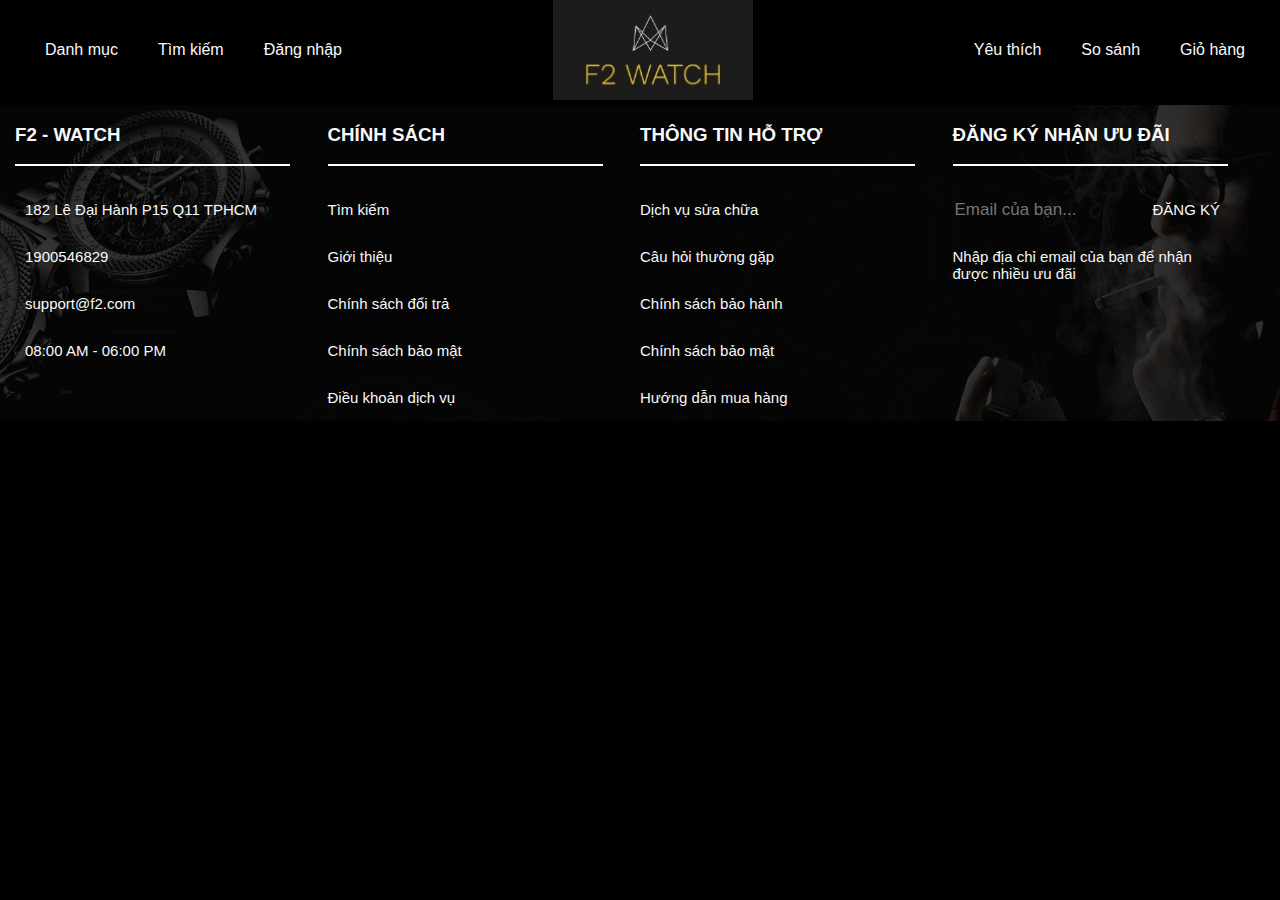
==== cart.html @ 5c83ea0a "update" ====
<!DOCTYPE html>
<html lang="en">
<head>
    <meta charset="UTF-8">
    <meta http-equiv="X-UA-Compatible" content="IE=edge">
    <meta name="viewport" content="width=device-width, initial-scale=1.0">
    <title>F2 Watch</title>
    <link rel="stylesheet" href="./assets/style.css">
    <link rel="shortcut icon" href="./img/logo.jpg" type="image/x-icon" style="size: 18px; background: transparent">
    <link rel="stylesheet" href="https://cdnjs.cloudflare.com/ajax/libs/font-awesome/6.1.1/css/all.min.css" integrity="sha512-KfkfwYDsLkIlwQp6LFnl8zNdLGxu9YAA1QvwINks4PhcElQSvqcyVLLD9aMhXd13uQjoXtEKNosOWaZqXgel0g==" crossorigin="anonymous" referrerpolicy="no-referrer" />
</head>
<body>
    <div id="header" style="background: transparent;">
        <div class="header-nav">
            <div class="header-nav-item menu">
                <i class="fa-solid fa-bars"></i>
                <h3>Danh mục</h3>
            </div>
            <div class="header-nav-item search">
                <i class="fa-solid fa-magnifying-glass"></i>
                <h3>Tìm kiếm</h3>
            </div>
            <div class="header-nav-item log-in">
                <i class="fa-solid fa-user"></i>
                <h3>Đăng nhập</h3>
            </div>
        </div>

        <div id="logo">
            <img src="./img/logo.jpg" alt="">
        </div>

        <div class="header-nav">
            <div class="header-nav-item">
                <i class="fa-solid fa-heart"></i>
                <h3>Yêu thích</h3>
            </div>
            <div class="header-nav-item">
                <i class="fa-solid fa-shuffle"></i>
                <h3>So sánh</h3>
            </div>
            <div class="header-nav-item">
                <i class="fa-solid fa-cart-shopping"></i>
                <h3>Giỏ hàng</h3>
            </div>
        </div>

    </div>
    
    <div class="nav-link-add hide">
        <div class="nav-link-add-content">
            <div class="close-btn">
                <i class="fa-solid fa-xmark"></i>
            </div>
            <div class="nav-link-add-item">
                <a href="./index.html">
                    TRANG CHỦ
                </a>
            </div>
            <div class="nav-link-add-item">
                <a href="./products.html">
                    SẢN PHẨM
                </a>
            </div>
            <div class="nav-link-add-item">
                <a href="#">
                    BLOG
                </a>
            </div>
            <div class="nav-link-add-item">
                <a href="#">
                    GIỚI THIỆU
                </a>
            </div>
            <div class="nav-link-add-item">
                <a href="#">
                    LIÊN HỆ
                </a>
            </div>
            <div class="nav-link-add-item">
                <a href="#">
                    ĐĂNG NHẬP
                </a>
            </div>
            <div class="nav-link-add-item">
                <a href="#">
                    ĐĂNG KÝ
                </a>
            </div>
            <div class="support">
                <h1>HỖ TRỢ</h1>
                <div class="support-phone">
                    <i class="fa-solid fa-phone-volume"></i>
                    <p>1900757485</p>
                </div>
                <p style="font-size: 14px;">Nhận bản tin mới nhất và khám phá bộ sưu tập của chúng tôi.</p>
                <div class="registration">
                    <input type="text" placeholder="Nhập email của bạn...">
                    <button type="submit">Đăng ký</button>
                </div>
            </div>
        </div>

    </div>

    <div class="nav-search nav-link-add hide">
        <div class="nav-link-search nav-link-add-content">
            <div class="close-btn close-btn2">
                <i class="fa-solid fa-xmark"></i>
            </div>
            <div class="searching">
                <input type="text" name="" id="" placeholder="Tìm kiếm sản phẩm...">
                <button type="submit">
                    Tìm kiếm
                </button>
                <br>
                <br>
                <br>
                <br>
                <br>
                <br>
                <br>
                <br>
                <br>
                <br>
                <br>
                <br>
                <br>
                <br>
                <br>
                <br>

            </div>
            <div class="support">
                <h1>HỖ TRỢ</h1>
                <div class="support-phone">
                    <i class="fa-solid fa-phone-volume"></i>
                    <p>1900757485</p>
                </div>
                <p style="font-size: 14px;">Nhận bản tin mới nhất và khám phá bộ sưu tập của chúng tôi.</p>
                <div class="registration">
                    <input type="text" placeholder="Nhập email của bạn...">
                    <button type="submit">Đăng ký</button>
                </div>
            </div>
        </div>

    </div>


    <div id="footer">
        <div class="footer-container">
            <div class="grid-4">
                <div class="footer-item">
                    <div class="footer-item__header">
                        <h3>F2 - WATCH</h3>
                    </div>
                    <div class="footer-item__body">
                        <a href="#">
                            <div class="footer-item__body--content">
                                <i class="fa-solid fa-location-dot"></i>
                                <p>182 Lê Đại Hành P15 Q11 TPHCM</h5>
                            </div>
                        </a>
                        <a href="#">
                            <div class="footer-item__body--content">
                                <i class="fa-solid fa-phone"></i>
                                <p>1900546829</p>
                            </div>
                        </a>
                        <a href="#">
                            <div class="footer-item__body--content">
                                <i class="fa-solid fa-envelope"></i>
                                <p>support@f2.com</p>
                            </div>
                        </a>
                        <a href="#">
                            <div class="footer-item__body--content">
                                <i class="fa-solid fa-clock"></i>
                                <p>08:00 AM - 06:00 PM</p>
                            </div>
                        </a>
                    </div>
                </div>

                <div class="footer-item">
                    <div class="footer-item__header">
                        <h3>CHÍNH SÁCH</h3>
                    </div>
                    <div class="footer-item__body">
                        <a href="#">
                            <div class="footer-item__body--content">
                                <p>Tìm kiếm</p>
                            </div>
                        </a>
                        <a href="#">
                            <div class="footer-item__body--content">
                                <p>Giới thiệu</p>
                            </div>
                        </a>
                        <a href="#">
                            <div class="footer-item__body--content">
                                <p>Chính sách đổi trả</p>
                            </div>
                        </a>
                        <a href="#">
                            <div class="footer-item__body--content">
                                <p>Chính sách bảo mật</p>
                            </div>
                        </a>
                        <a href="#">
                            <div class="footer-item__body--content">
                                <p>Điều khoản dịch vụ</p>
                            </div>
                        </a>
                    </div>
                </div>

                <div class="footer-item">
                    <div class="footer-item__header">
                        <h3>THÔNG TIN HỖ TRỢ</h3>
                    </div>
                    <div class="footer-item__body">
                        <a href="#">
                            <div class="footer-item__body--content">
                                <p>Dịch vụ sửa chữa</p>
                            </div>
                        </a>
                        <a href="#">
                            <div class="footer-item__body--content">
                                <p>Câu hỏi thường gặp</p>
                            </div>
                        </a>
                        <a href="#">
                            <div class="footer-item__body--content">
                                <p>Chính sách bảo hành</p>
                            </div>
                        </a>
                        <a href="#">
                            <div class="footer-item__body--content">
                                <p>Chính sách bảo mật</p>
                            </div>
                        </a>
                        <a href="#">
                            <div class="footer-item__body--content">
                                <p>Hướng dẫn mua hàng</p>
                            </div>
                        </a>
                    </div>
                </div>

                <div class="footer-item">
                    <div class="footer-item__header">
                        <h3>ĐĂNG KÝ NHẬN ƯU ĐÃI</h3>
                    </div>
                    <div class="footer-item__body">

                            <div class="footer-item__body--content">
                                <input type="text" placeholder="Email của bạn...">
                                <a href="#">
                                    <p>ĐĂNG KÝ</p>
                                </a>
                            </div>
             
                   
                            <div class="footer-item__body--content">
                                <p>Nhập địa chỉ email của bạn để nhận được nhiều ưu đãi</p>
                            </div>
                      
                        <a href="#">
                            <div class="footer-item__body--content">
                                <div class="footer-social-link">
                                    <i class="fa-brands fa-facebook-f"></i>
                                    <i class="fa-brands fa-youtube"></i>
                                    <i class="fa-brands fa-pinterest-p"></i>
                                    <i class="fa-brands fa-twitter"></i>
                                    <i class="fa-brands fa-instagram-square"></i>
                                </div>
                            </div>
                        </a>
                    </div>
                </div>
            </div>
        </div>
    </div>
</body>
<script src="./assets/app.js" type="text/javascript">
    let slideIndex = 1;
showSlides(slideIndex);

// Next/previous controls
function plusSlides(n) {
  showSlides(slideIndex += n);
}


function showSlides(n) {
  let i;
  let slides = document.getElementsByClassName("mySlides");

  if (n > slides.length) {slideIndex = 1}
  if (n < 1) {slideIndex = slides.length}
  
  for (i = 0; i < slides.length; i++) {
    slides[i].style.display = "none";
  }
  slides[slideIndex-1].style.display = "block"
}

// Countdown timer
const fulT = new Date("July 1, 2022 00:00:00").getTime()

setInterval(function() {
  let noW = new Date().getTime()
  let D = fulT - noW
  let days = Math.floor(D/(1000*24*60*60))
  let hours = Math.floor(D/(1000*60*60))
  let mins = Math.floor(D/(1000*60))
  let seconds = Math.floor(D/(1000))

  hours %=24
  mins %=60
  seconds %=60

  document.getElementById('days').innerText = days
  document.getElementById('hours').innerText = hours
  document.getElementById('minutes').innerText = mins
  document.getElementById('seconds').innerText = seconds
}, 1000);

</script>
</html>
---- assets/style.css ----
@import url('https://fonts.googleapis.com/css2?family=BIZ+UDPMincho&family=Lato:ital@1&family=PT+Sans&family=Poppins:ital,wght@0,500;1,400&family=Roboto:wght@300;400&family=Ubuntu&display=swap');

:root {
    --blue: #007bff;
    --indigo: #6610f2;
    --purple: #6f42c1;
    --pink: #e83e8c;
    --red: #dc3545;
    --orange: #fd7e14;
    --yellow: #ffc107;
    --green: #28a745;
    --teal: #20c997;
    --cyan: #17a2b8;
    --white: #ffffff;
    --gray: #6c757d;
    --gray-dark: #343a40;
    --primary: #007bff;
    --secondary: #6c757d;
    --success: #28a745;
    --info: #17a2b8;
    --warning: #ffc107;
    --danger: #dc3545;
    --light: #f8f9fa;
    --dark: #343a40;
}

* {
    box-sizing: border-box;
}

body {
    margin: 0;
    padding: 0;
    background: black;
    font-family:  "Helvetica Neue", Helvetica, Arial, "Lucida Grande", sans-serif;
    font-size: 1em;
    /* color: #767676; */
    font-weight: 400;
}

a {
    text-decoration: none;
}

#header {
    display: flex;
    justify-content: space-between;
    height: 100px;
    top: 0;
    left: 0;
    right: 0;
    z-index: 10;
    transform: translateY(0);
    /* transition: transform 1s, background 1s; */
    align-items: center;
    background-color: #1c1c1c;
    overflow: hidden;
    position: sticky;
    position: -webkit-sticky;
    transition: top .5s ease, background 1s;;
}

.header-nav {
    display: flex;
    margin: 0 20px;
    color: var(--light);
}

.header-nav-item {
    display: flex;
    margin: 0 15px;
}

.header-nav-item:hover {
    cursor: pointer;
}

.header-nav-item h3 {
    font-size: 16px;
    font-weight: 500;
    margin-left: 10px;
}

.header-nav-item i {
    font-size: 15px;
    margin-top: 18px;
}

#logo {
    height: 200px;
}

#logo img {
    height: 100%;
}

#header.show{
    top: -100px;
}

.container {
    height: 2000px;
}

.slide {
    transform: translateY(-100px);
}

img {
    max-width: 100%;
    height: auto;
    vertical-align: middle;
    border-style: none;
}

.slide-move {
    display: flex;
    position: relative;
    top: -400px;
    z-index: 11;
    font-size: 25px;
    color: var(--light);
}

.slide-move-prev, .slide-move-next {
    padding: 10px 20px;
    cursor: pointer;
}

.slide-move-next {
    position: absolute;
    float: right;
    right: 0;
}

.fade {
    animation-name: fade;
    animation-duration: 2.2s;
    animation-delay: 1s;
  }
  
@keyframes fade {
    from {opacity: .9}
    to {opacity: 1}
}

.social {
    position: fixed;
    display: flex;
    flex-direction: column;
    right: -120px;
    top: 250px;
}

.social-link {
    border-radius: 3px;
    height: 40px;
    line-height: 40px;
    padding: 5px;
    font-size: 14px;
    display: flex;
    align-items: center;
    width: 165px;
    transform: translateX(0px);
    background: #fff;
    color: #333;
    border: 1px solid #e1e1e1;
    margin-bottom: 5px;
    transition: all 0.6s ease;
}

.social-link:hover {
    transform: translateX(-120px);
}

.social-link img {
    margin-right: 10px;
}

.hot-product {
    background-color: oldlace;
    display: inline-block;
    padding: 20px;
    margin: 10px 40px;
    position: absolute;
    top: 600px;
    border-radius: 40px;
    width: 380px;
    height: 750px;
}

.line {
    position: absolute;
    width: 100px;
    height: 2px;
    background-color: var(--red);
    top: 115px;
    left: 34%;
}

.hot-product-header-hot {
    font-size: 14px;
    font-weight: 600;
    color: var(--white);
    padding: 6px 10px;
    border-radius: 5px;
    box-shadow: -3px 4px 3px 2px rgb(173 172 172);
    background-color: red;
    display: inline-block;
}

.hot-product-header-title h3{
    display: flex;
    justify-content: center;
    font-size: 28px;
    position: relative;
    top: -45px;
}

.hot-product-header-title p {
   font-size: 15px ;
   position: relative;
   top: -60px;
}

.opacity1 {
    opacity: 1;
}

.opacity0 {
    opacity: 0;
}

.rorateY:hover .opacity0{
    animation-name: rorate;
    animation-duration: 1s;
    animation-timing-function: ease;
    opacity: 1;
}

.rorateY:hover .opacity1{
    opacity: 0;
    animation-name: rorate-after;
    animation-duration: 1s;
    animation-timing-function: ease;
}

@keyframes rorate {
    0% {
        transform: rotateY(-90deg);
        opacity: 0;
    }
    100% {
        transform: rotateY(0deg);
        opacity: 1;
    }
}

@keyframes rorate-after{
    0% {
        transform: rotateY(0deg);
        opacity: 1;
    }
    100% {
        transform: rotateY(-90deg);
        opacity: 0;
    }
}
/* .rorateY {
    transition: 0.5s ease;
    transform: rotateY(90deg);
} */

.hot-product-content img {
    filter: drop-shadow(-20px 10px 4px rgba(0, 0, 0, 0.5));   
}

.hot-product-content-name h4{
    color: var(--secondary);
    display: flex;
    justify-content: center;
    font-size: 17px;
}

.hot-product-content-name h3 {
    color: var(--gray-dark);
    display: flex;
    justify-content: center;
    position: relative;
    top: -10px;
    font-size: 19px;
    text-align: center;
}

.hot-product-content-price {
    margin-top: 40px;
    display: flex;
    justify-content: center;
    margin-bottom: 50px;
}

.price-sale {
    font-size: 20px;
    font-weight: 700;
    color: var(--red);
    margin-right: 15px;
}

.price {
    font-size: 15px;
    position: relative;
    top: 3px;
    color: var(--gray);
    text-decoration: line-through;
    font-weight: 600;
}

.grid-3 {
    display: grid;
    grid-template-columns: 31% 31% 31%;
    gap: 3.5%;
}

.grid-3 img {
    border: 1px solid var(--dark);
    border-radius: 6px;
}

.hot-product-name {
    margin-top: 20px;
    display: flex;
    justify-content: center;
    font-weight: 550;
    font-size: 20px;
    color: var(--dark);
}

.flex-derection {
    display: flex;
    flex-direction: column;
    justify-content: center;
}

.center {
    text-align: center;
}

.left {
    position: relative;
    left: -30px;
}

.margin0 {
    margin: 0;
}

.margin1 {
    margin-top: 30px;
}

.hot-product-content-detail {
    position: relative;
    top: -540px;
}

.hot-product-content-detail-text {
  display: -webkit-box;
  max-width: 100%;
  height: 75px;
  margin: 0 auto;
  font-size: 14px;
  line-height: 1.5;
  -webkit-line-clamp: 3;
  -webkit-box-orient: vertical;
  overflow: hidden;
  text-overflow: ellipsis;
  margin-bottom: 20px;
}

.flex-icon {
    text-align: center;
}

.flex-icon span {
    padding: 6px 10px;
    margin: 0 5px;
    background-color: rgb(199, 191, 81);
    color: var(--white);
    font-size: 16px;
    border-radius: 5px;
}

.flex-icon span:hover {
    cursor: pointer;
    background-color: rgb(223, 210, 31);
}

.about-home {
    position: relative;
    left: 40%;
    width: 580px;
    top: -110px;
    color: var(--light);
}

.about-home-header h2 {
    font-size:30px;
}

.about-home-header span {
    width: 100px;
    height: 2px;
    background-color: var(--red);
    position: absolute;
}

#main {
    background-color: #000000;
}

.about-home-content p{
    margin-top: 60px;
    line-height: 1.5;
}

.service {
    margin: 180px 70px 0 50px;
} 

.service-item {
    color: var(--light);
    display: flex;
    border: 1px solid var(--light);
    padding: 10px;
}

.service-item img {
    border: none;
    margin-right: 20px;
    width: 20%;
}

.grid-1-1-1 {
    display: grid;
    grid-template-columns: 32.5% 32.5% 32.5%;
    gap: 2%;
}

.trademark {
    margin: 70px 50px 0 50px;
    display: flex;
}

.trademark-content {
    color: var(--light);
    width: 38%;
    position: relative;
    top: -50%;
    padding-left: 20px;
    border-left: 3px solid darkkhaki;
}

.trademark-content a {
    color: darkkhaki;
    font-size: 15px;
    padding-bottom: 6px;
    border-bottom: 1px solid darkkhaki;
}

.products {
    margin: 0 50px;
}

.grid-4-2 {
    display: grid;
    grid-template-columns: 23.5% 23.5% 23.5% 23.5%;
    grid-template-rows: 420px 420px;
    gap: 1.7%;
    row-gap: 20px;
}

.white-color {
    color: var(--white);
}

.darkslategray-color {
    background-color: #2d2d2d;
}

.darkslategray-color:hover {
    background-color: #fff1e1;
}

.img-sm {
    width: 70%;
    position: relative;
    left: 17%;
}

.products-item-add {
    padding: 20px;
    /* overflow: hidden; */
    border-radius: 5px;
}

.top-sub {
    position: relative;
    top: -108%;
}

.fontsize16 {
    font-size: 16px;
    text-align: center;
}

.text-align__center {
    text-align: center;
}

.padding-left18 {
    padding-left: 18px;
}

.change-position {
    position: relative;
    top: 50%;
    left: 60%;
}

.trademark-content p {
    text-align: justify;
}

.countdown-timer {
    text-align: center;
    display: flex;
    flex-direction: column;
    /* justify-content: center; */
    align-items: center;
    background-repeat: no-repeat;
    background-position: center center;
    background-image: url(//theme.hstatic.net/200000288307/1000757489/14/img_coutdown_bkg.png?v=1166);
    padding: 25px 50px;
    margin-bottom: 25px;
    height: 270px;
}

.countdown-timer h2 {
    color: var(--white);
    margin-bottom: 60px;
    font-size: 24px;
    font-weight: 700;
}

.countdown-timer-item {
    font-size: 55px;
    color: var(--white);
    text-align: center;
    margin: 0 80px;
}

.countdown-timer-wrapper {
    display: flex; 
}

.contact {
    position: relative;
    background: url('/img/contact_backgroud-img.png') no-repeat fixed center center;
    height: 250px;
    display: flex;
    align-items: center;
}

.contact::before {
    content: '';
    position: absolute;
    top: 0;
    left: 0;
    right: 0;
    background: rgba(0, 0, 0, 0.8);
    bottom: 0;
    z-index: 1;
}

.contact .container {
    height: 100%;
    position: relative;
    z-index: 2;
    display: flex;
    flex-wrap: wrap;
    justify-content: space-around;
    align-items: center;
    width: 100%;
}


.contact .container .show-map-content {
    background: transparent;
    color: #fff;
    border: 1px solid #fff;
    padding: 10px 0px;
    min-width: 250px;
    margin-bottom: 20px;
    transition: all .5s;
    display: flex;
    justify-content: center;
    text-transform: capitalize;
}
.contact .container .show-map-content:hover {
    cursor: pointer;
    color: khaki;
    border: none;
}

.grid-4 {
    display: grid;
    grid-template-columns: 22% 22% 22% 22%;
    column-gap: 3%;
}

#footer {
    background: url('/img/foote__background-img.png') no-repeat center center;
    border-top: 5px solid #000000;
    position: relative;
    font-weight: 400;
}

#footer::before {
    content: '';
    position: absolute;
    top: 0;
    left: 0;
    right: 0;
    background: rgba(0, 0, 0, 0.8);
    bottom: 0;
    z-index: 1;
}

.footer-container {
    width: 100%;
    padding-right: 15px;
    padding-left: 15px;
    margin-right: auto;
    margin-left: auto;
    position: relative;
    z-index: 2;
}

.footer-item__header {
    display: flex;
    flex-wrap: wrap;
    align-items: center;
    margin-bottom: 20px;
    border-bottom: 2px solid #fff;
}

.footer-item__header h3 {
    color: var(--light);
}

.footer-item__body a{
    color: var(--light);
}

.footer-item__body--content {
    display: flex;
    align-items: center;
}

.footer-item__body--content p {
    font-size: 15px;
    color: var(--light);
}

.footer-item__body--content i {
    margin-right: 10px;
}

.footer-item__body--content input {
    color: var(--light);
    font-size: 17px;
    background-color: transparent;
    border: none;
    outline: none;
    width: 200px;
}

.footer-social-link {
    display: flex;
    justify-content: space-between;
}

.footer-social-link i {
    margin-right: 30px;
}

.footer-social-link i:hover {
    transform: scale(1.4);
    transition: 0.3s ease;
    color: khaki;
}



/* Nav-link-add */

.nav-link-add {
    position: fixed;
    z-index: 100;
    top: 0;
    left: 0;
    display: inline-block;
}

.nav-link-add-content {
    color: var(--dark);
    background-color: var(--light);
}

.nav-link-add-item {
    padding: 15px 20px;
}

.nav-link-add-item:hover {
    transform: translateX(20px);
    transition: 0.5s ease;
}

.nav-link-add-item a{
    color: var(--dark);
    font-size: 15px;
}

.close-btn {
    position: relative;
    top: 0;
    left: 93%;
    padding: 10px;
    cursor: pointer;
    font-size: 16px;
    width: 30px;
}

.close-btn:hover {
    cursor: pointer;
}

.support {
    background-color: #cca471;
    padding: 20px;
    color: var(--light);
}

.support h1 {
    text-align: center;
}

.support-phone {
    display: flex;
    align-items: center;
    left: 30%;
    position: relative;
}

.support-phone i {
    margin-right: 20px;
    padding: 10px;
    color: darkkhaki;
    background-color: var(--light);
    border-radius: 50%;
}

.registration {
    padding-bottom: 40px;
}

.registration input{
    padding: 8px;
    font-size: 15px;
    border: none;
    outline: none;
    width: 70%;
}

.registration button {
    color: var(--light);
    background-color: #877c76;
    border: none;
    outline: none;
    padding: 8px 15px;
    font-size: 14px;
}

.show {
    /* display: block; */
    transform: translateX(0%);
    transition: 0.4s ease-in;
}

.hide {
    /* display: none; */
    transform: translateX(-120%);
}
.searching {
    padding: 0 20px;
}

.searching input {
    padding: 5px 10px;
    font-size: 15px;
    width: 76%;
    border: 1px solid rgb(202, 201, 201);
    border-radius: 4px;
    outline: none;
}

.searching button {
    padding: 5px 10px;
    font-size: 15px;
    border: none;
    outline: none;
    color: var(--light);
    background-color: #cca471;
    border-radius: 5px;
    cursor: pointer;
}

/* --------------------------------San pham------------------ */

.main-img img {
    max-height: 400px;
    max-width: 100%;
    height: auto;
    vertical-align: middle;
    border-style: none;
}

.main-img img {
    position: relative;
    z-index: 1;
}

.title {
    color: white;
    margin: 20px 50px;
    border-bottom: 1px solid white;
}

.title h3 {
    border-left: 3px solid white;
    padding-left: 15px;
}

.pagination {
    display: flex;
    justify-content: center;
    margin-top: 20px;
}

.pagination a {
    color: black;
    background-color: whitesmoke;
    padding: 6px 10px;
    font-size: 17px;
    margin-left: 15px;
} 

.current {
    color: #fff;
    background-color: rgba(83, 82, 82, 0.933);
    padding: 6px 10px;
    font-size: 18px;
}

.filter {
    margin: 0 50px;
    padding: 20px;
    background-color: white;
    border-radius: 5px;
    box-shadow: 0 0 10px white;
}

.filter-item {
display: flex;
align-items: center;
}

.filter-item  a {
    margin-left: 20px;
    color: rgb(65, 65, 65);
    background-color: #eeee;
    padding: 6px 12px;
    border-radius: 3px;
    
}

.margin-bot {
    margin-bottom: 50px;
}
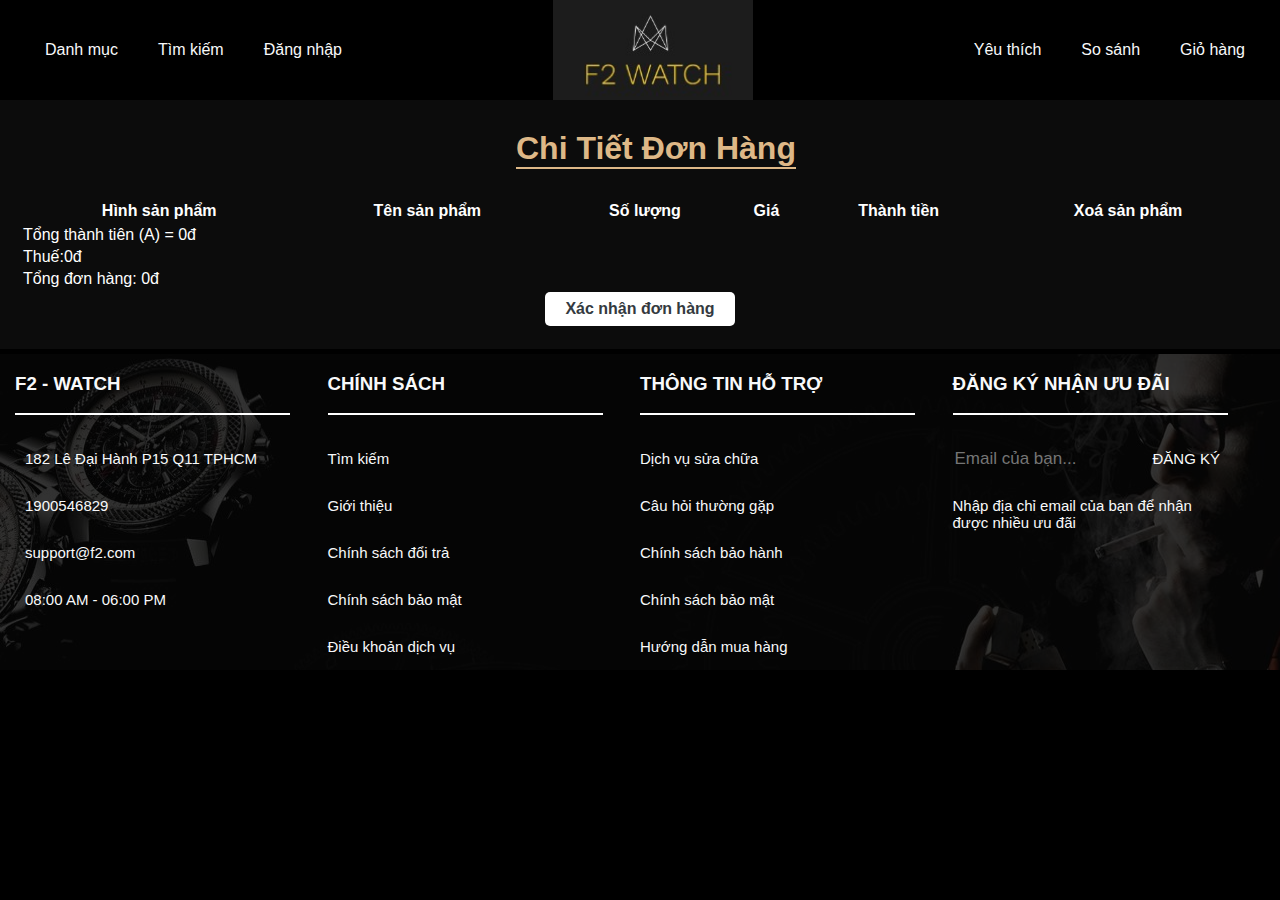
==== commit 011ab31b: "update" ====
--- a/cart.html
+++ b/cart.html
@@ -9,7 +9,7 @@
     <link rel="shortcut icon" href="./img/logo.jpg" type="image/x-icon" style="size: 18px; background: transparent">
     <link rel="stylesheet" href="https://cdnjs.cloudflare.com/ajax/libs/font-awesome/6.1.1/css/all.min.css" integrity="sha512-KfkfwYDsLkIlwQp6LFnl8zNdLGxu9YAA1QvwINks4PhcElQSvqcyVLLD9aMhXd13uQjoXtEKNosOWaZqXgel0g==" crossorigin="anonymous" referrerpolicy="no-referrer" />
 </head>
-<body>
+<body onload="showCart()">
     <div id="header" style="background: transparent;">
         <div class="header-nav">
             <div class="header-nav-item menu">
@@ -146,6 +146,31 @@
         </div>
 
     </div>
+
+    <main class="cart-main">
+        <h1 class="h1">Chi Tiết Đơn Hàng</h1>
+        <table style="width:100%">
+            <thead>
+                <tr>
+                    <th>Hình sản phẩm</th>
+                    <th>Tên sản phẩm</th>
+                    <th>Số lượng</th>
+                    <th>Giá</th>
+                    <th>Thành tiền</th>
+                    <th>Xoá sản phẩm</th>
+                </tr>
+            </thead>
+            <tbody id="kiet">
+            </tbody>
+            <tfoot id="foot">
+                <tr>
+                    <td colspan="6" style="text-align: center;">
+                        <button class="cart-btn" onclick="xacnhan()">Xác nhận đơn hàng</button>
+                    </td>
+                </tr>
+            </tfoot>
+        </table>
+    </main>
 
 
     <div id="footer">
@@ -285,48 +310,5 @@
     </div>
 </body>
 <script src="./assets/app.js" type="text/javascript">
-    let slideIndex = 1;
-showSlides(slideIndex);
-
-// Next/previous controls
-function plusSlides(n) {
-  showSlides(slideIndex += n);
-}
-
-
-function showSlides(n) {
-  let i;
-  let slides = document.getElementsByClassName("mySlides");
-
-  if (n > slides.length) {slideIndex = 1}
-  if (n < 1) {slideIndex = slides.length}
-  
-  for (i = 0; i < slides.length; i++) {
-    slides[i].style.display = "none";
-  }
-  slides[slideIndex-1].style.display = "block"
-}
-
-// Countdown timer
-const fulT = new Date("July 1, 2022 00:00:00").getTime()
-
-setInterval(function() {
-  let noW = new Date().getTime()
-  let D = fulT - noW
-  let days = Math.floor(D/(1000*24*60*60))
-  let hours = Math.floor(D/(1000*60*60))
-  let mins = Math.floor(D/(1000*60))
-  let seconds = Math.floor(D/(1000))
-
-  hours %=24
-  mins %=60
-  seconds %=60
-
-  document.getElementById('days').innerText = days
-  document.getElementById('hours').innerText = hours
-  document.getElementById('minutes').innerText = mins
-  document.getElementById('seconds').innerText = seconds
-}, 1000);
-
 </script>
 </html>--- a/assets/style.css
+++ b/assets/style.css
@@ -898,4 +898,47 @@
     margin-bottom: 50px;
 }
 
-
+.cart-main {
+    background-color: #fff;
+}
+
+.cart-main {
+    background: rgba(24, 23, 23, 0.5);
+    padding: 0 20px;
+    padding-bottom: 20px;
+}
+
+.cart-main h1 {
+    text-align: center;
+    margin: 30px 0;
+    color: burlywood;
+    border-bottom: 2px solid burlywood;
+    display: inline-block;
+    left: 40%;
+    position: relative;
+}
+
+.cart-main table {
+    color: var(--white);
+}
+
+.cart-main table tr {
+    gap: 30px;
+}
+
+.cart-btn {
+    border: none;
+    outline: none;
+    color: var(--dark);
+    background-color: var(--white);
+    font-size: 16px;
+    padding: 8px 20px;
+    font-weight: bold;
+    border-radius: 5px;
+    cursor: pointer;
+}
+
+#header a {
+    color: var(--white);
+    display: flex;
+}